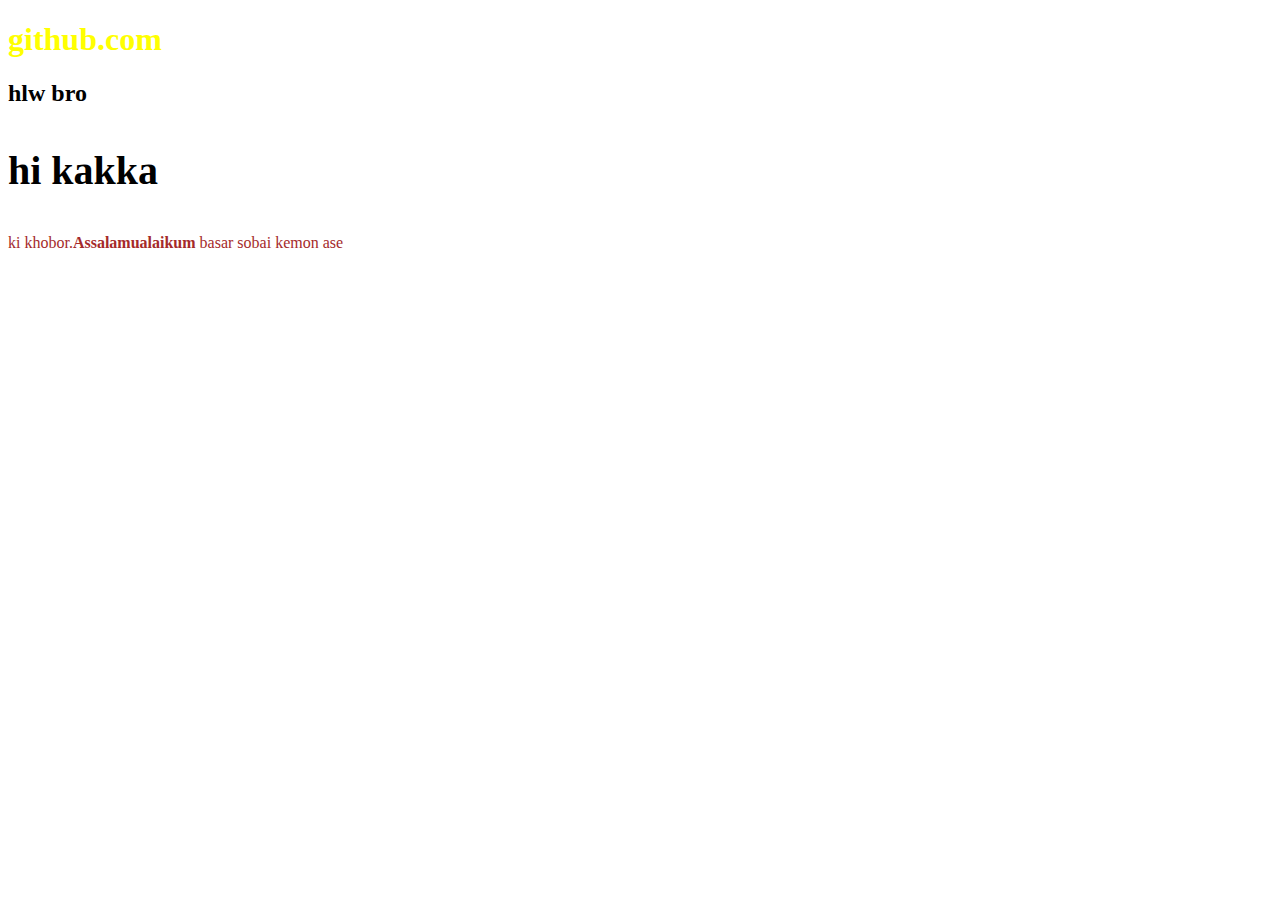
==== index.html @ 1541383f "hlw" ====
<!DOCTYPE html>
<html lang="en">
<head>
    <meta charset="UTF-8">
    <meta http-equiv="X-UA-Compatible" content="IE=edge">
    <meta name="viewport" content="width=device-width, initial-scale=1.0">
    <title>hello</title>
    <link rel="stylesheet" href="style.css">
</head>
<body>
 <h1>github.com</h1>
 <h2>hlw bro</h2>  
 <h3>hi kakka </h3>
 <p> ki khobor.<strong>Assalamualaikum</strong> basar sobai kemon ase</p>
</body>
</html>
---- style.css ----
p{
    color: brown;
}
h1{
    color: yellow;
}
h3{
    font-size: 40px;
}
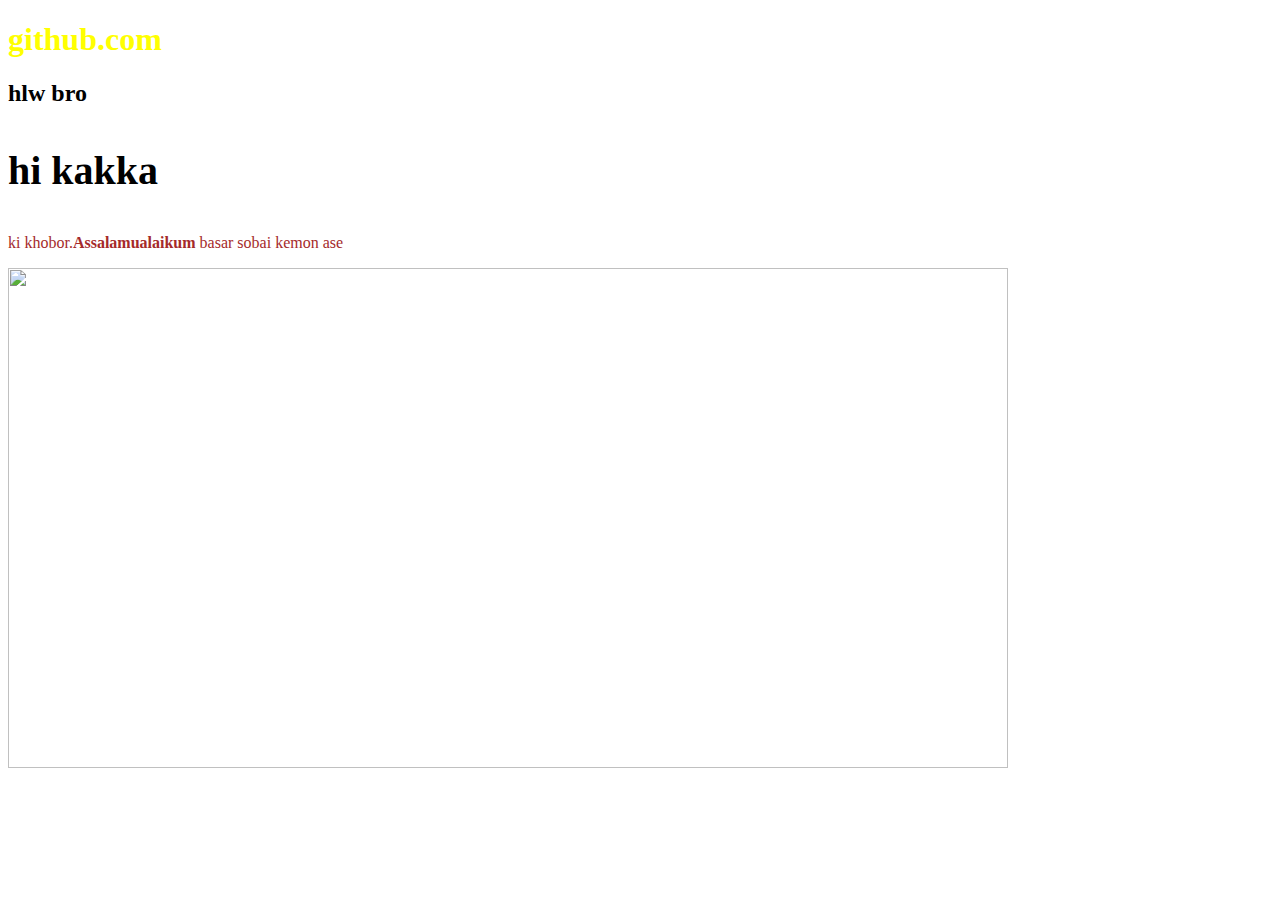
==== commit 690d7741: "hey cat" ====
--- a/index.html
+++ b/index.html
@@ -12,5 +12,6 @@
  <h2>hlw bro</h2>  
  <h3>hi kakka </h3>
  <p> ki khobor.<strong>Assalamualaikum</strong> basar sobai kemon ase</p>
+ <img src="https://static.toiimg.com/photo/msid-67586673/67586673.jpg?3918697" height="500px"width="1000px" alt="">
 </body>
 </html>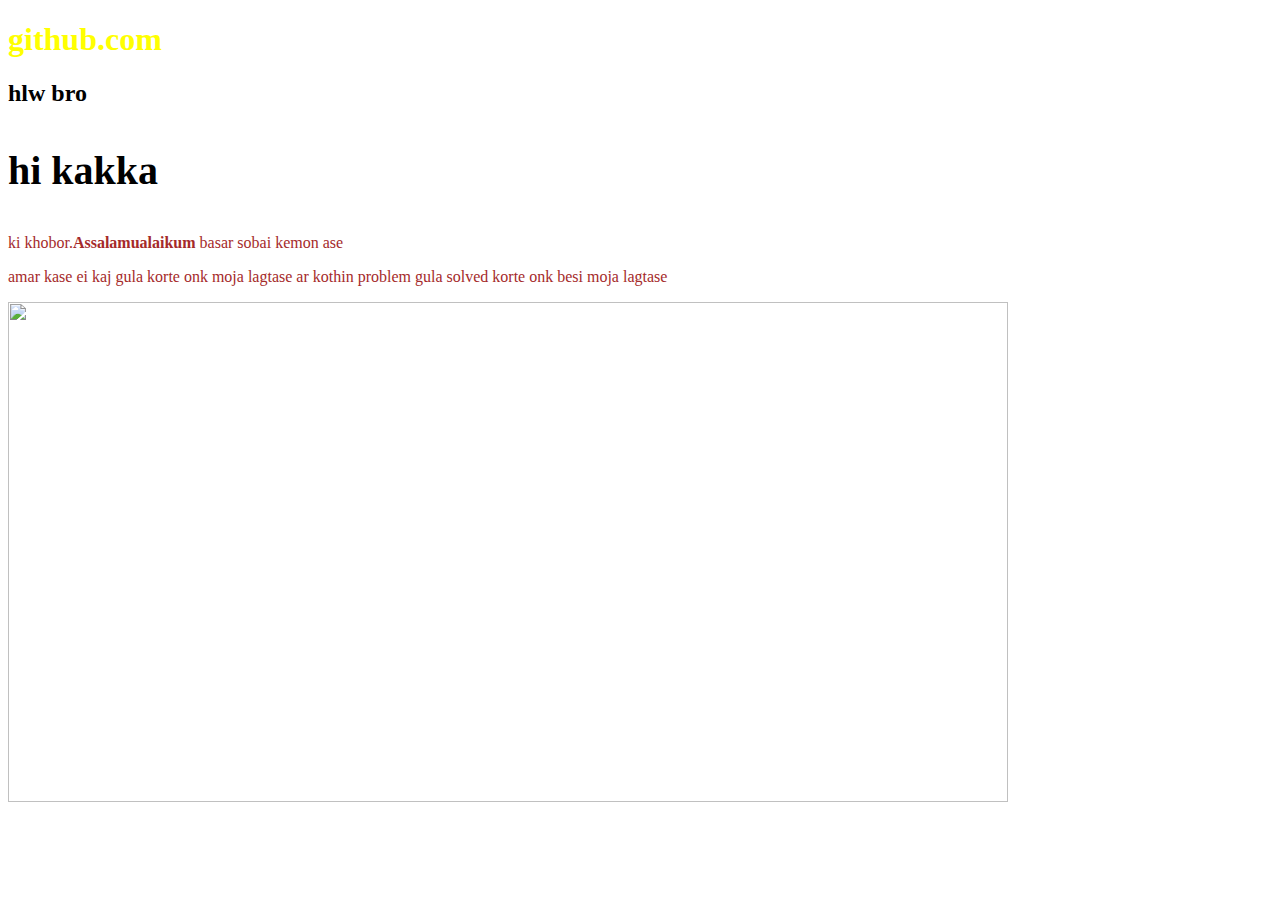
==== commit ec7b9879: "hey bro" ====
--- a/index.html
+++ b/index.html
@@ -12,6 +12,7 @@
  <h2>hlw bro</h2>  
  <h3>hi kakka </h3>
  <p> ki khobor.<strong>Assalamualaikum</strong> basar sobai kemon ase</p>
+ <p>amar kase ei kaj gula korte onk moja lagtase ar kothin problem gula solved korte onk besi moja lagtase</p>
  <img src="https://static.toiimg.com/photo/msid-67586673/67586673.jpg?3918697" height="500px"width="1000px" alt="">
 </body>
 </html>